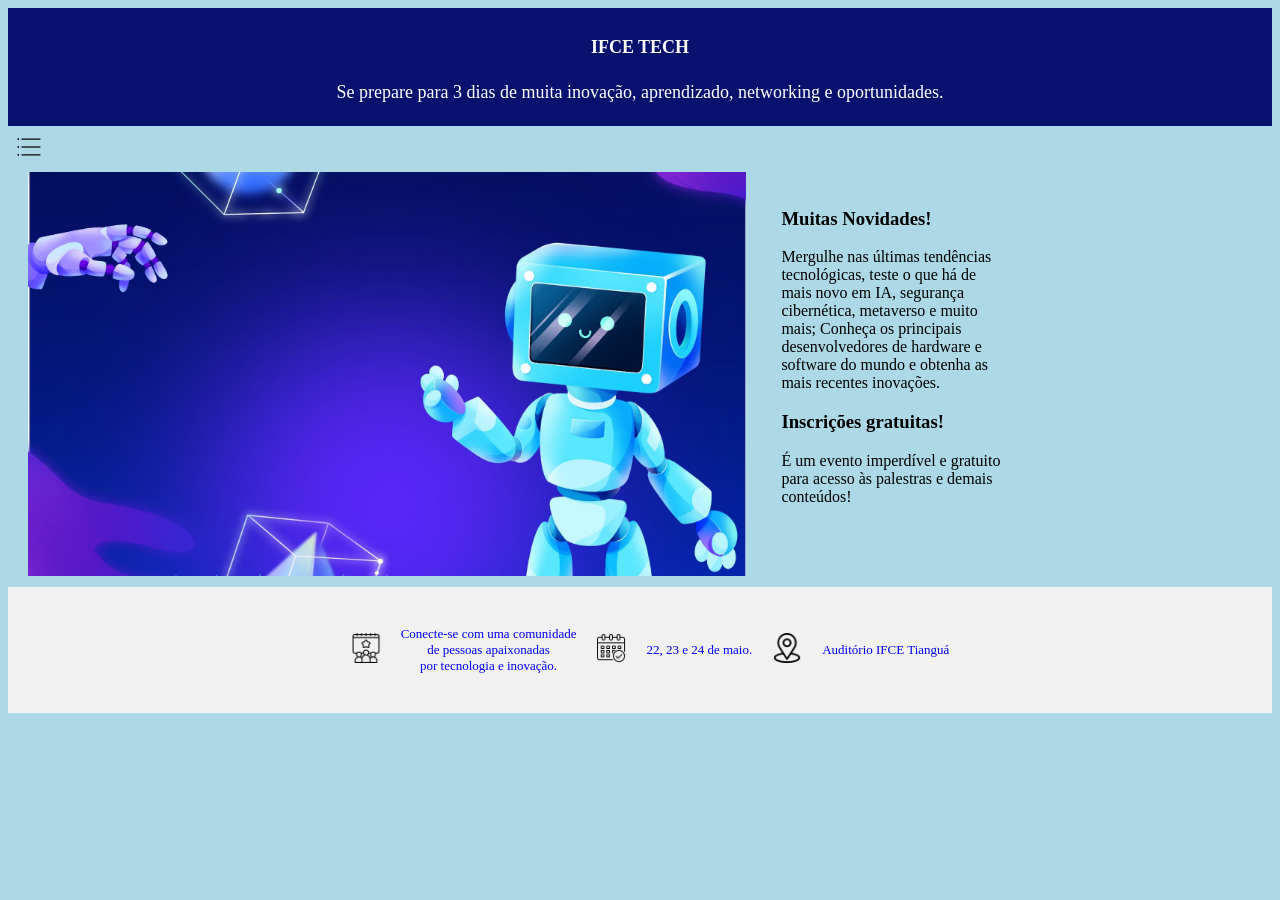
==== index.html @ 15348f63 "Add files via upload Versão 1" ====
<!DOCTYPE html>
<html>
<head>
<title>IFCE TECH</title>
<meta name="viewport" content="width=device-width, initial-scale=1.0">
<style>
* {
    box-sizing: border-box;
    text-decoration: none;
}
body{
    background-color: lightblue;
}
header {
    background-color: #08116e;
    padding: 5px;
    font-family: BioRhyme;
    text-align: center;
    font-size: 18px;
    color: white;
}
/* INICIO - MOSTRAR E OCULTAR MENU */
/* Checkbox Hack */
#toggle-1 {
   display:none;
}

label {
    -webkit-appearance: push-button;
    -moz-appearance: button; 
    display: inline-block;
    cursor: pointer;
    padding: 5px;
}

/* CSS padrão da div */

.menu-label {
    cursor: pointer;
}
#mostra {
   display:none;
}

/* CSS quando o checkbox está marcado */
#toggle-1:checked ~ #mostra {
   display:block;
}
/* FIM - MOSTRAR E OCULTAR MENU*/

.menu {
    float: left;
    width: 20%;
}
.menuitem {
    padding: 8px;
    margin-top: 7px;
    border-bottom: 1px solid #f1f1f1;
    display: flex;
    justify-content: space-between;
    align-items: center;
    font-weight: bold;
}
ul{
    display: flex;
    justify-content: space-between;
    list-style-type: none;
    align-items: center;
    padding: 16px;
}
.main {
    float: left;
    width: 60%;
    padding: 0 20px;
    overflow: hidden;
}
.right {
    background-color: lightblue;
    float: left;
    width: 20%;
    padding: 10px 15px;
    margin-top: 7px;
}


@media only screen and (max-width:800px) {
  /* For tablets: */
  .main {
    width: 80%;
    padding: 0;
  }
  .right {
    width: 100%;
  }
}
@media only screen and (max-width:500px) {
  /* For mobile phones: */
  .menu, .main, .right {
    width: 100%;
  }
}
footer{
    display: flex;
    justify-content: center;
    list-style: none;
    padding: 0;
    margin: 0;
    font-size: small;
    color: blue;
}
footer img{
    width: 30px;
    height: 30px;
    margin-left: 20px;
    margin-right: 20px;
}
</style>
</head>
<body>
    <header>
        <h4>IFCE TECH</h4>
        <p>Se prepare para 3 dias de muita inovação, aprendizado, networking e oportunidades.</p>
    </header>

    <label for="toggle-1" class="menu-label">
        <img src="interface.png">
    </label>
    <input type="checkbox" id="toggle-1">

    <div id="mostra" class="menu">
        <div class="menuitem">
            <a href="index.html"> O Evento </a>
        </div>
        <div class="menuitem">
            <a href="programacao.html"> Programação </a>
        </div>
        <div class="menuitem">
            <a href="palestrantes.html"> Palestrantes </a>
        </div>
        <div class="menuitem">
            <a href="contato.html"> Contato </a>
        </div>
        <div class="menuitem">
            <a href="inscricao.html"> Inscreva-se </a>
        </div>
      </div>

<div style="overflow:auto">

  <div class="main">
    <img src="Futuristic.jpg" style="width:100%">
  </div>

  <div class="right">
    <h3>Muitas Novidades!</h3>
    <p>Mergulhe nas últimas tendências tecnológicas, teste o que há de mais novo em IA, segurança cibernética, metaverso e muito mais; Conheça os principais desenvolvedores de hardware e software do mundo e obtenha as mais recentes inovações.</p>
    <h3>Inscrições gratuitas!</h3>
    <p>É um evento imperdível e gratuito para acesso às palestras e demais conteúdos!</p>
  </div>
</div>

<div style="background-color:#f1f1f1;text-align:center;padding:10px;margin-top:7px;font-size:12px;">
<footer>
    <ul>    
        <li>
            <img src="people_15131817.png">
        </li>
    
        <li>
            Conecte-se com uma comunidade <br>de pessoas apaixonadas <br>por tecnologia e inovação.
        </li>
        <li>
            <img src="calendar_2693507.png">
        </li>
        <li>
            22, 23 e 24 de maio.
        </li>
        <li>
            <img src="location_535239.png">             
        </li>
        <li>
            Auditório IFCE Tianguá
        </li>
    </ul>
</footer>    
</div>

</body>
</html>
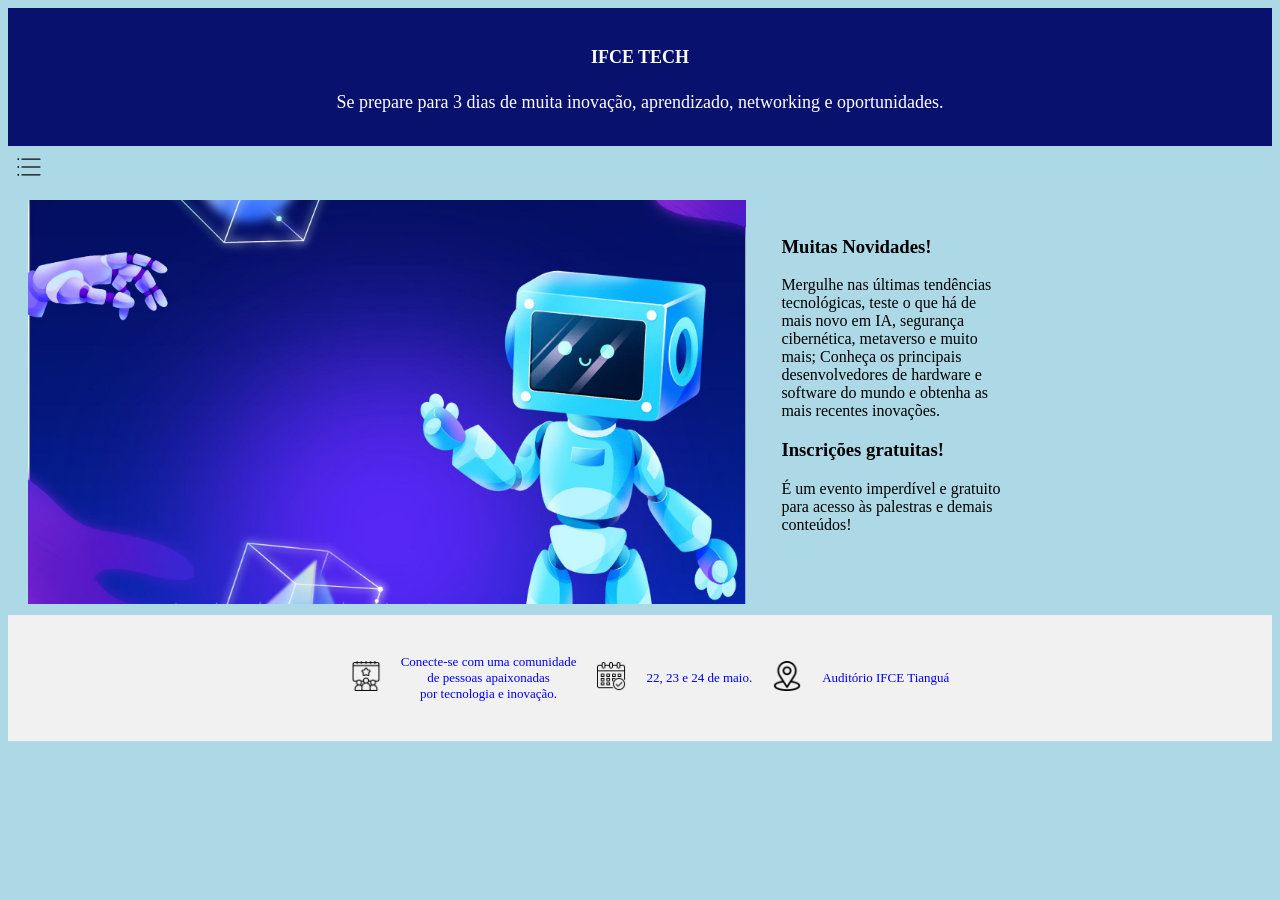
==== commit 338215c9: "Add files via upload" ====
--- a/index.html
+++ b/index.html
@@ -2,119 +2,8 @@
 <html>
 <head>
 <title>IFCE TECH</title>
+<link rel="stylesheet" href="estilo1.css">
 <meta name="viewport" content="width=device-width, initial-scale=1.0">
-<style>
-* {
-    box-sizing: border-box;
-    text-decoration: none;
-}
-body{
-    background-color: lightblue;
-}
-header {
-    background-color: #08116e;
-    padding: 5px;
-    font-family: BioRhyme;
-    text-align: center;
-    font-size: 18px;
-    color: white;
-}
-/* INICIO - MOSTRAR E OCULTAR MENU */
-/* Checkbox Hack */
-#toggle-1 {
-   display:none;
-}
-
-label {
-    -webkit-appearance: push-button;
-    -moz-appearance: button; 
-    display: inline-block;
-    cursor: pointer;
-    padding: 5px;
-}
-
-/* CSS padrão da div */
-
-.menu-label {
-    cursor: pointer;
-}
-#mostra {
-   display:none;
-}
-
-/* CSS quando o checkbox está marcado */
-#toggle-1:checked ~ #mostra {
-   display:block;
-}
-/* FIM - MOSTRAR E OCULTAR MENU*/
-
-.menu {
-    float: left;
-    width: 20%;
-}
-.menuitem {
-    padding: 8px;
-    margin-top: 7px;
-    border-bottom: 1px solid #f1f1f1;
-    display: flex;
-    justify-content: space-between;
-    align-items: center;
-    font-weight: bold;
-}
-ul{
-    display: flex;
-    justify-content: space-between;
-    list-style-type: none;
-    align-items: center;
-    padding: 16px;
-}
-.main {
-    float: left;
-    width: 60%;
-    padding: 0 20px;
-    overflow: hidden;
-}
-.right {
-    background-color: lightblue;
-    float: left;
-    width: 20%;
-    padding: 10px 15px;
-    margin-top: 7px;
-}
-
-
-@media only screen and (max-width:800px) {
-  /* For tablets: */
-  .main {
-    width: 80%;
-    padding: 0;
-  }
-  .right {
-    width: 100%;
-  }
-}
-@media only screen and (max-width:500px) {
-  /* For mobile phones: */
-  .menu, .main, .right {
-    width: 100%;
-  }
-}
-footer{
-    display: flex;
-    justify-content: center;
-    list-style: none;
-    padding: 0;
-    margin: 0;
-    font-size: small;
-    color: blue;
-}
-footer img{
-    width: 30px;
-    height: 30px;
-    margin-left: 20px;
-    margin-right: 20px;
-}
-</style>
 </head>
 <body>
     <header>
--- a/estilo1.css
+++ b/estilo1.css
@@ -0,0 +1,214 @@
+* {
+    box-sizing: border-box;
+    text-decoration: none;
+}
+body{
+    background-color: lightblue;
+}
+header {
+    background-color: #08116e;
+    padding: 15px; /* Aumente o padding para melhor visualização */
+    font-family: BioRhyme;
+    text-align: center;
+    font-size: 18px;
+    color: white;
+}
+/* INICIO - MOSTRAR E OCULTAR MENU */
+/* Checkbox Hack */
+#toggle-1 {
+   display:none;
+}
+
+label {
+    -webkit-appearance: push-button;
+    -moz-appearance: button; 
+    display: inline-block;
+    cursor: pointer;
+    padding: 5px;
+}
+
+/* CSS padrão da div */
+
+.menu-label {
+    cursor: pointer;
+}
+#mostra {
+   display:none;
+}
+
+/* CSS quando o checkbox está marcado */
+#toggle-1:checked ~ #mostra {
+   display:block;
+}
+/* FIM - MOSTRAR E OCULTAR MENU*/
+
+.menu {
+    float: left;
+    width: 20%;
+}
+.menuitem {
+    padding: 8px;
+    margin-top: 7px;
+    border-bottom: 1px solid #f1f1f1;
+    display: flex;
+    justify-content: space-between;
+    align-items: center;
+    font-weight: bold;
+}
+ul{
+    display: flex;
+    justify-content: space-between;
+    list-style-type: none;
+    align-items: center;
+    padding: 16px;
+}
+.main {
+    float: left;
+    width: 60%;
+    padding: 0 20px;
+    overflow: hidden;
+}
+.right {
+    background-color: lightblue;
+    float: left;
+    width: 20%;
+    padding: 10px 15px;
+    margin-top: 7px;
+}
+
+
+@media only screen and (max-width:800px) {
+  /* For tablets: */
+  .main {
+    width: 80%;
+    padding: 0;
+  }
+  .right {
+    width: 100%;
+  }
+}
+@media only screen and (max-width:500px) {
+  /* For mobile phones: */
+  .menu, .main, .right {
+    width: 100%;
+  }
+}
+footer{
+    display: flex;
+    justify-content: center;
+    list-style: none;
+    padding: 0;
+    margin: 0;
+    font-size: small;
+    color: blue;
+}
+footer img{
+    width: 30px;
+    height: 30px;
+    margin-left: 20px;
+    margin-right: 20px;
+}
+.Dias{
+    width: 60%;
+}      
+.button {
+    text-decoration: none;
+    color: white;
+    background-color: #007BFF;
+    padding: 10px 20px;
+    margin: 5px 0;
+    border-radius: 5px;
+    transition: background-color 0.3s;
+    flex-wrap: wrap;
+}
+table{
+    width: 90%;
+}
+.speakers {
+    display: flex;
+    flex-wrap: wrap;
+    justify-content: center;
+}
+.speaker {
+    width: 300px;
+    margin: 20px;
+    text-align: center;
+    padding: 20px;
+}
+.speaker img {
+    width: 150px;
+    border-radius: 50%;
+}
+form {    
+    width: 100%; /* Faça o formulário ocupar toda a largura disponível */
+    max-width: 600px;
+    margin: 0 auto;
+    padding: 20px;
+    border: 1px solid #ccc;
+    border-radius: 10px;
+    background-color: #f9f9f9;
+    box-shadow: 0 0 10px rgba(0, 0, 0, 0.1);
+}
+label {
+    display: block;
+    margin-bottom: 8px;
+    font-weight: bold;
+}
+.container {
+    width: 100%;
+    padding: 10px;
+    margin-bottom: 20px;
+    box-sizing: border-box;
+}
+input,textarea {
+    width: 100%;
+    padding: 10px;
+    margin-bottom: 15px;
+    border: 1px solid #ccc;
+    border-radius: 5px;
+    box-sizing: border-box;
+}
+button[type="submit"]{
+    padding: 10px;
+    background-color: #2c702e;
+    color: white;
+    border: none;
+    border-radius: 80px;
+    cursor: pointer;
+    margin: 0 auto;
+    display: block;
+    width: 250px;
+}
+form {    
+    max-width: 600px;
+    margin: 0 auto;
+    padding: 20px;
+    border: 1px solid #ccc;
+    border-radius: 10px;
+    background-color: #f9f9f9;
+    box-shadow: 0 0 10px rgba(0, 0, 0, 0.1);
+}
+label {
+    display: block;
+    margin-bottom: 8px;
+    font-weight: bold;
+}
+input {
+    width: 100%;
+    padding: 10px;
+    margin-bottom: 20px;
+    border: 1px solid #ccc;
+    border-radius: 5px;
+    box-sizing: border-box;
+}
+button[type="submit"]{
+    padding: 10px;
+    background-color: #2c702e;
+    color: white;
+    border: none;
+    border-radius: 80px;
+    cursor: pointer;
+    margin: 0 auto;
+    display: block;
+    width: 100%; /* Faça o botão ocupar toda a largura */
+}
